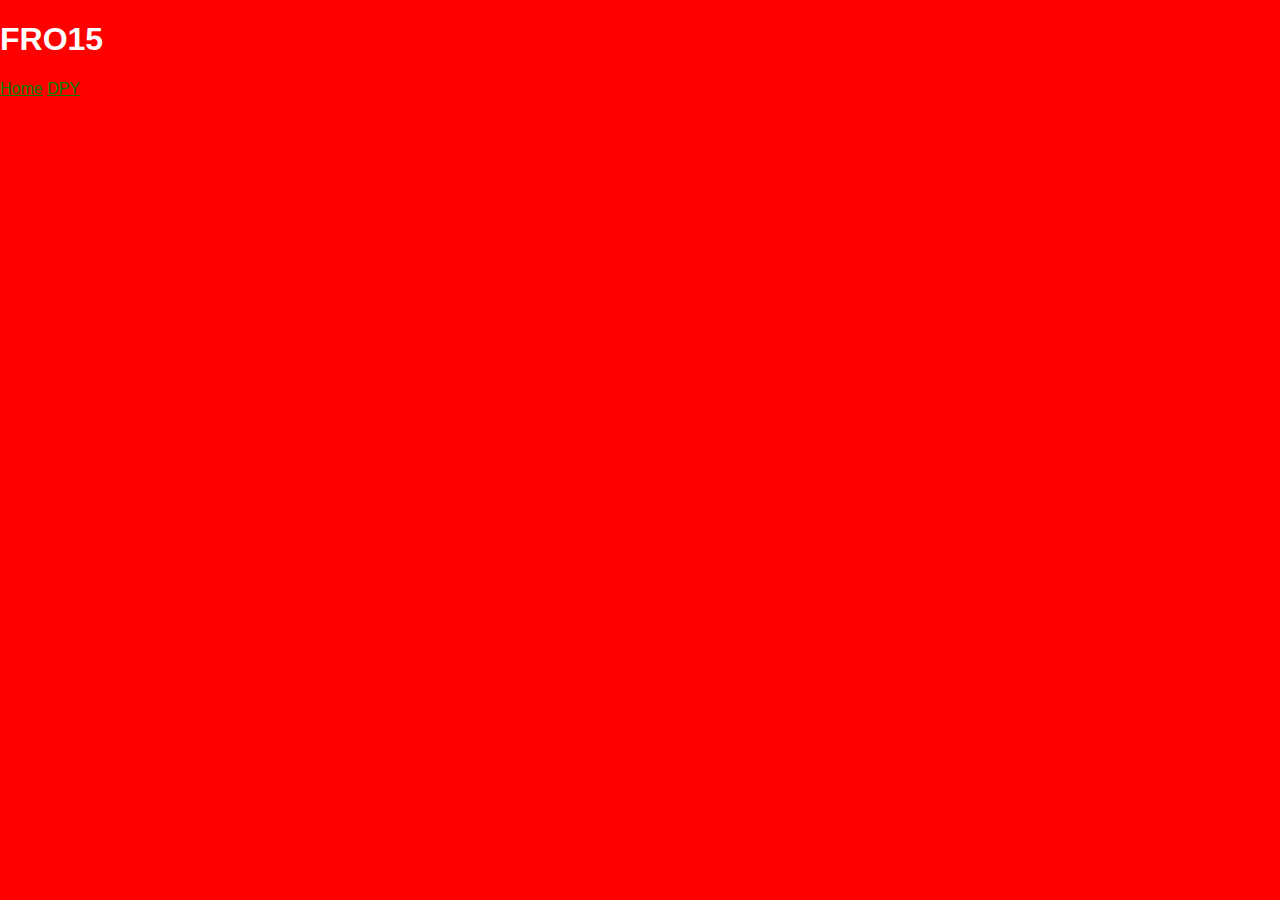
==== index.html @ a65a4cb6 "Merge pull request #8 from kevinmartinez/master" ====
<!DOCTYPE html>
<html>
  <head>
    <meta charset="utf-8">
    <title>FRO15 Program Page</title>
    <link rel="stylesheet" href="css/normalize.css">
    <link rel="stylesheet" href="css/main.css">
  </head>
  <body>
<!-- Header -->
    <header>
      <h1>FRO15</h1>
    </header>

<!-- Navigation -->
    <nav>
      <a href="index.html">Home</a>
      <a href="dpy/dpy.html">DPY</a>
    </nav>

<!-- Main content -->
    <main>

    </main>

    <!-- Script files -->
    <script src="https://ajax.googleapis.com/ajax/libs/jquery/2.1.4/jquery.min.js"></script>
    <script src="js/script.js"></script>
  </body>
</html>
---- css/main.css ----
body {
  background-color: red;
  color: #fff;
}

ul {
  list-style: circle;
}

a, a:visited {
  color: green;
}

a:hover {
  color: yellow;
}
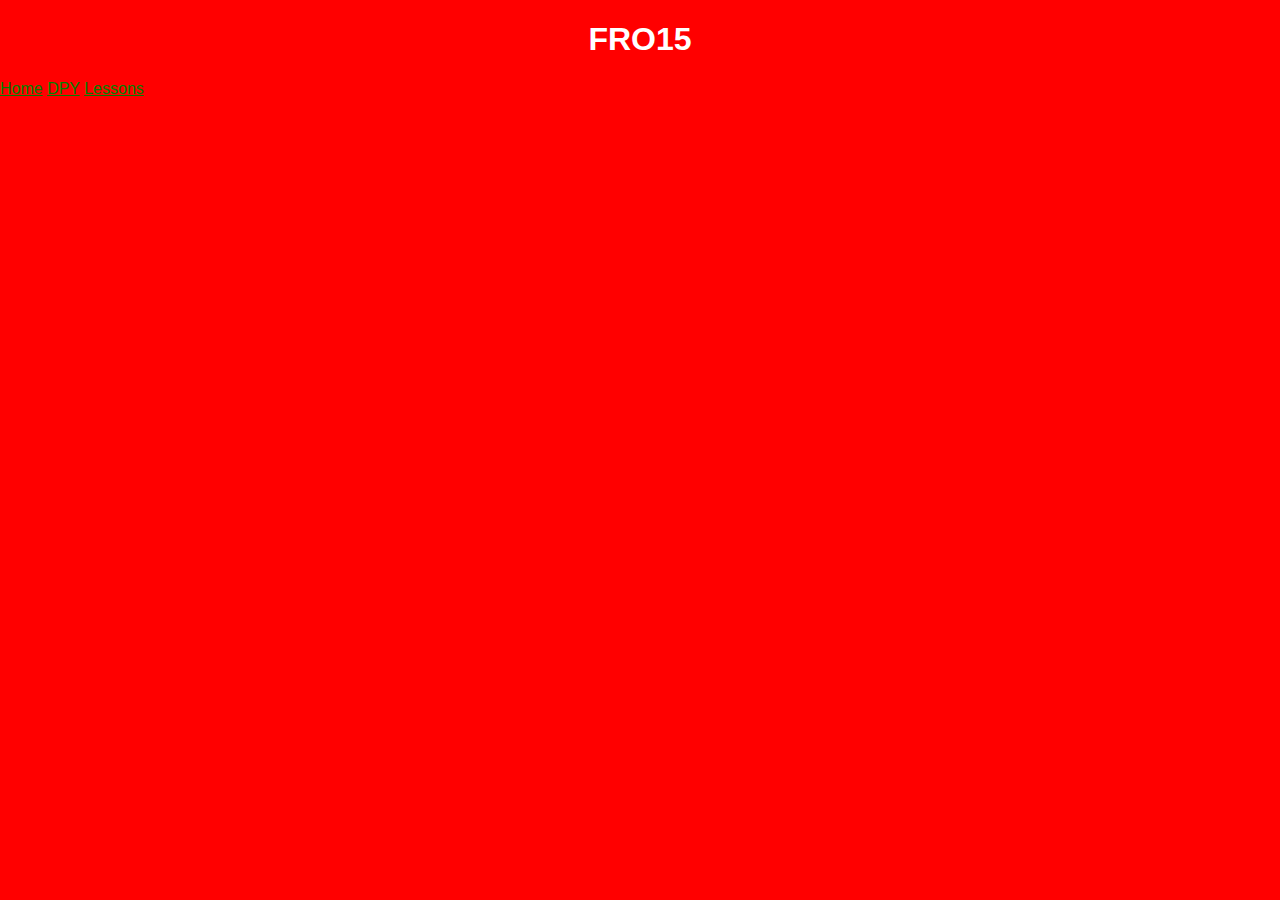
==== commit 5e4d0ddd: "Merge pull request #12 from robhogfeldt-fron15/lessons" ====
--- a/index.html
+++ b/index.html
@@ -16,6 +16,7 @@
     <nav>
       <a href="index.html">Home</a>
       <a href="dpy/dpy.html">DPY</a>
+      <a href="lessons/lessons.html">Lessons</a>
     </nav>
 
 <!-- Main content -->
--- a/css/main.css
+++ b/css/main.css
@@ -14,3 +14,7 @@
 a:hover {
   color: yellow;
 }
+
+header {
+  text-align: center;
+}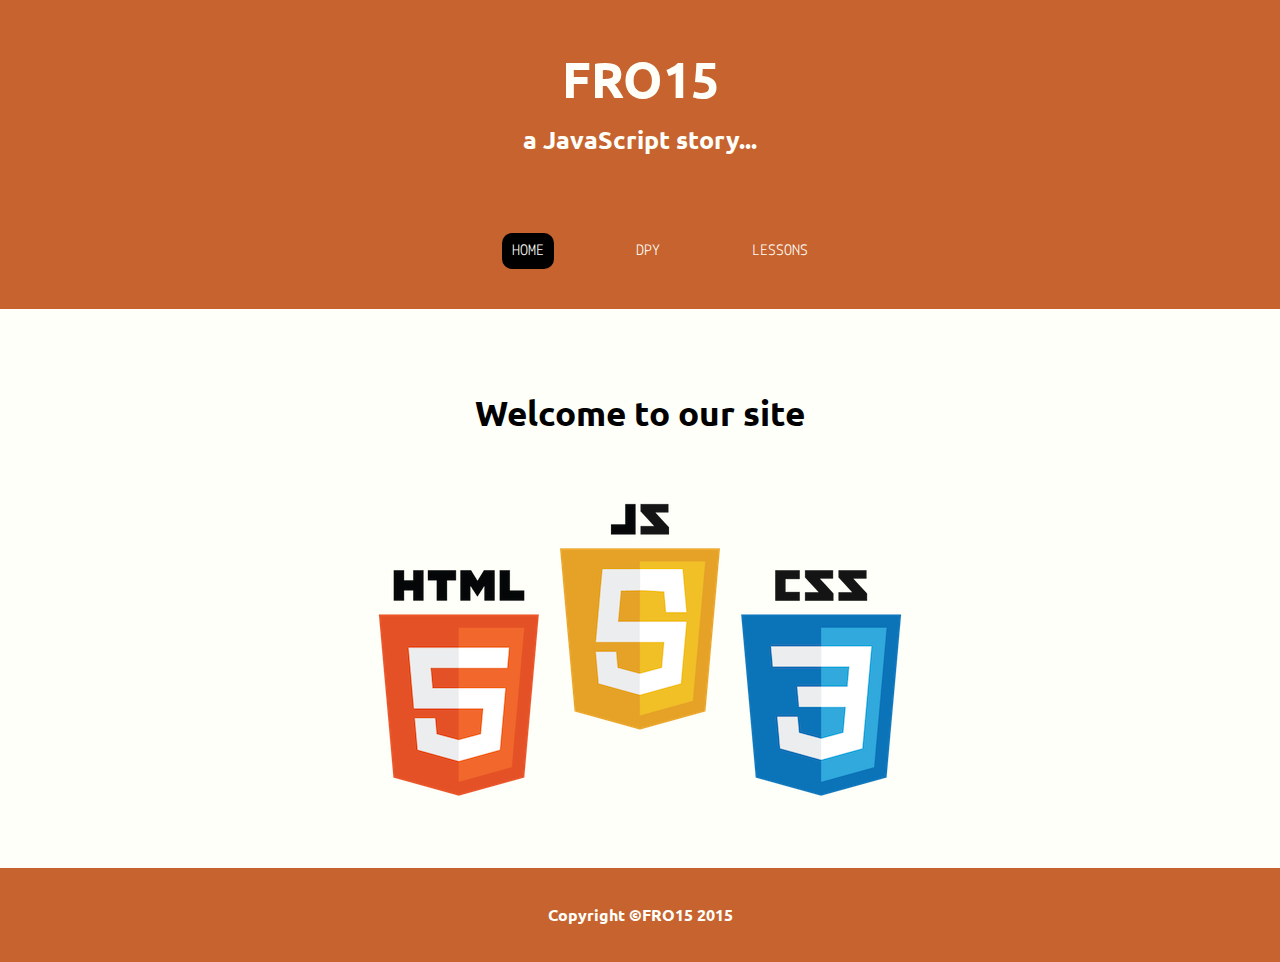
==== commit 346ab809: "Merge pull request #15 from robertkarlsson/master" ====
--- a/index.html
+++ b/index.html
@@ -6,26 +6,34 @@
     <link rel="stylesheet" href="css/normalize.css">
     <link rel="stylesheet" href="css/main.css">
   </head>
-  <body>
-<!-- Header -->
-    <header>
-      <h1>FRO15</h1>
-    </header>
+  <!-- Header -->
+  <header class="main-header text-center">
+    <h1 class="tagline">FRO15
+    <span>a JavaScript story...</span>
+    </h1>
+  </header>
 
-<!-- Navigation -->
-    <nav>
-      <a href="index.html">Home</a>
-      <a href="dpy/dpy.html">DPY</a>
-      <a href="lessons/lessons.html">Lessons</a>
-    </nav>
+  <!-- Navigation -->
+  <nav class="main-nav text-center">
+    <ul>
+      <li><a href="index.html" class="active">Home</a></li>
+      <li><a href="dpy/dpy.html">DPY</a></li>
+      <li><a href="lessons/lessons.html">Lessons</a></li>
+    </ul>
+  </nav>
 
-<!-- Main content -->
-    <main>
+  <!-- Main content -->
+  <main class="main-content text-center">
+    <h2>Welcome to our site</h2>
+    <img src="../img/html-css-js.png" alt="Image of the HTML, CSS and JavaScript logos">
+  </main>
 
-    </main>
+  <!-- Main footer -->
+  <footer class="main-footer">
+    <h4>Copyright &copy;FRO15 2015</h4>
+  </footer>
 
-    <!-- Script files -->
-    <script src="https://ajax.googleapis.com/ajax/libs/jquery/2.1.4/jquery.min.js"></script>
-    <script src="js/script.js"></script>
-  </body>
+  <!-- Script files -->
+  <script src="https://ajax.googleapis.com/ajax/libs/jquery/2.1.4/jquery.min.js"></script>
+  <script src="js/script.js"></script>
 </html>
--- a/css/main.css
+++ b/css/main.css
@@ -1,20 +1,134 @@
+/* Using import for fonts so we dont need to include it in every new HTML document */
+
+@import url(https://fonts.googleapis.com/css?family=Ubuntu|Lekton);
+
+/* General styles
+============================= */
+
+html {
+  font-size: 16px; /* Setting root font size to 16px for REM and EM values */
+  /* Formula for calculating px to em, take the pixels you want to use for ex, 50px and divide it with the Base Font Pixel value that is 16. Thus 50 / 16 = 3.125em */
+}
+
 body {
-  background-color: red;
-  color: #fff;
+  background-color: #c7632f;
+  font-family: 'Lekton', sans-serif;
+  -webkit-font-smoothing: antialiased;
+	-moz-osx-font-smoothing: grayscale;
+}
+
+/* CSS text-align center class */
+.text-center {
+  text-align: center;
+}
+
+a, a:visited {
+  color: #fefff9;
+}
+
+a:hover {
+  color: #ccc;
+}
+
+h1,
+h2,
+h3,
+h4,
+h5,
+h6 {
+  font-family: 'Ubuntu', Helvetica, Arial, sans-serif;
+}
+
+h1 {
+  font-size: 3.125em; /* 50px / 16px */
+  line-height: 3.75rem; /* 60px / 16px *  REM is always using the root pixel size (16px) as base */
+  color: #fefff9;
+}
+
+h2 {
+  font-size: 2.1875em; /* 35px / 16px */
+  line-height: 50px;
 }
 
 ul {
   list-style: circle;
 }
 
-a, a:visited {
-  color: green;
+
+/* Main Header
+============================= */
+
+.main-header {
+  padding: 15px 0 25px;
 }
 
-a:hover {
-  color: yellow;
+.tagline span {
+  display: block;
+  font-size: 0.5em; /* EM's are relative to the parent size, in this case h1 is equivalent to 50px thus 0.5em for this span is 25px */
 }
 
-header {
+
+/* Main Navigation
+============================= */
+
+.main-nav {
+  margin-bottom: 50px;
+}
+
+.main-nav ul {
+  list-style-type: none;
+}
+
+.main-nav li {
+  display: inline-block;
+  margin: 0 2em; /* 32px / 16px */
+}
+
+.main-nav a,
+.main-nav a:hover {
+  border-radius: 10px;
+  padding: 10px;
+}
+
+.main-nav a {
+  text-decoration: none;
+  transition: all 0.5s ease-out;
+  text-transform: uppercase;
+}
+
+.main-nav a:hover,
+.active {
+  background-color: #000;
+}
+
+
+/* Main Content
+============================= */
+
+.main-content {
+  background-color: #fefff9;
+  padding: 50px 0;
+  color: #000;
+}
+
+.main-content a,
+.main-content a:visited {
+  color: #000;
+}
+
+
+.main-content img {
+  padding-top: 25px;
+}
+
+.dpy-list li {
+  margin-top: 8px;
+}
+
+/* Main Footer
+============================= */
+.main-footer {
+  padding: 15px 0;
+  color: #fefff9;
   text-align: center;
-}+}
